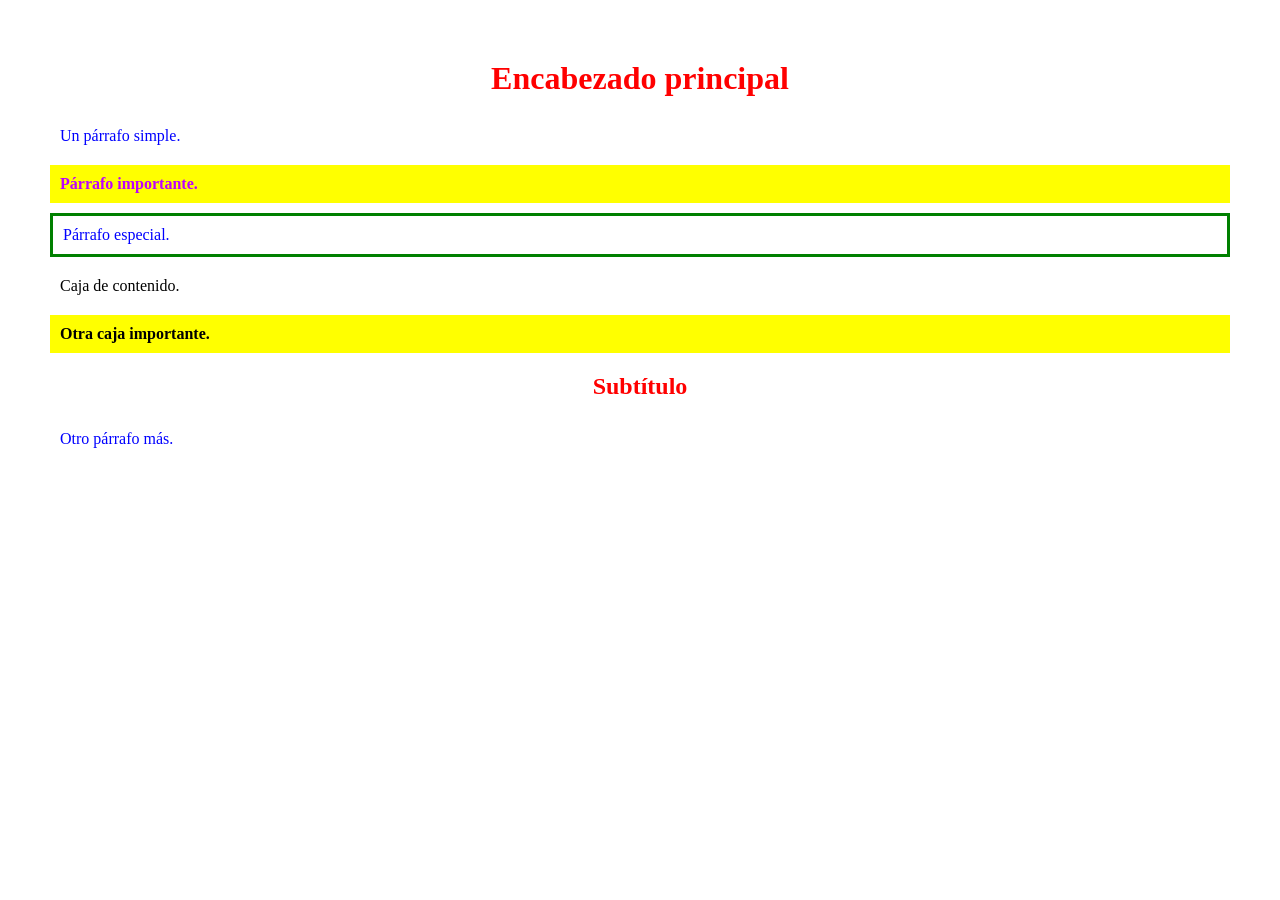
==== index.html @ e96514e4 "c guardar" ====
<!DOCTYPE html>
<html lang="es">
<head>
    <meta charset="UTF-8">
    <meta name="viewport" content="width=device-width, initial-scale=1.0">
    <link rel="stylesheet" href="style.css">
    <title>Document</title>
</head>
<body>
    <h1>Encabezado principal</h1>
    
    <p>Un párrafo simple.</p> 
    <p class="importante">Párrafo importante.</p> 
    <p id="especial">Párrafo especial.</p> 

    <div class="caja">Caja de contenido.</div> 
    <div class="importante">Otra caja importante.</div>
    
    <h2>Subtítulo</h2> 
    <p>Otro párrafo más.</p>
    
</body>
</html>
---- style.css ----
p { 
    color: blue; 
    font-family: Verdana; 
}



.importante { 
    background-color: yellow; 
    font-weight: 800; }



#especial { 
    border: 3px solid green; 
    padding: 10px; 
}



* { 
    margin: 10px; 
    padding: 10px; }



h1, h2 { 
    color: red; 
    text-align: center; }



p.importante { color: #BC00FF; }
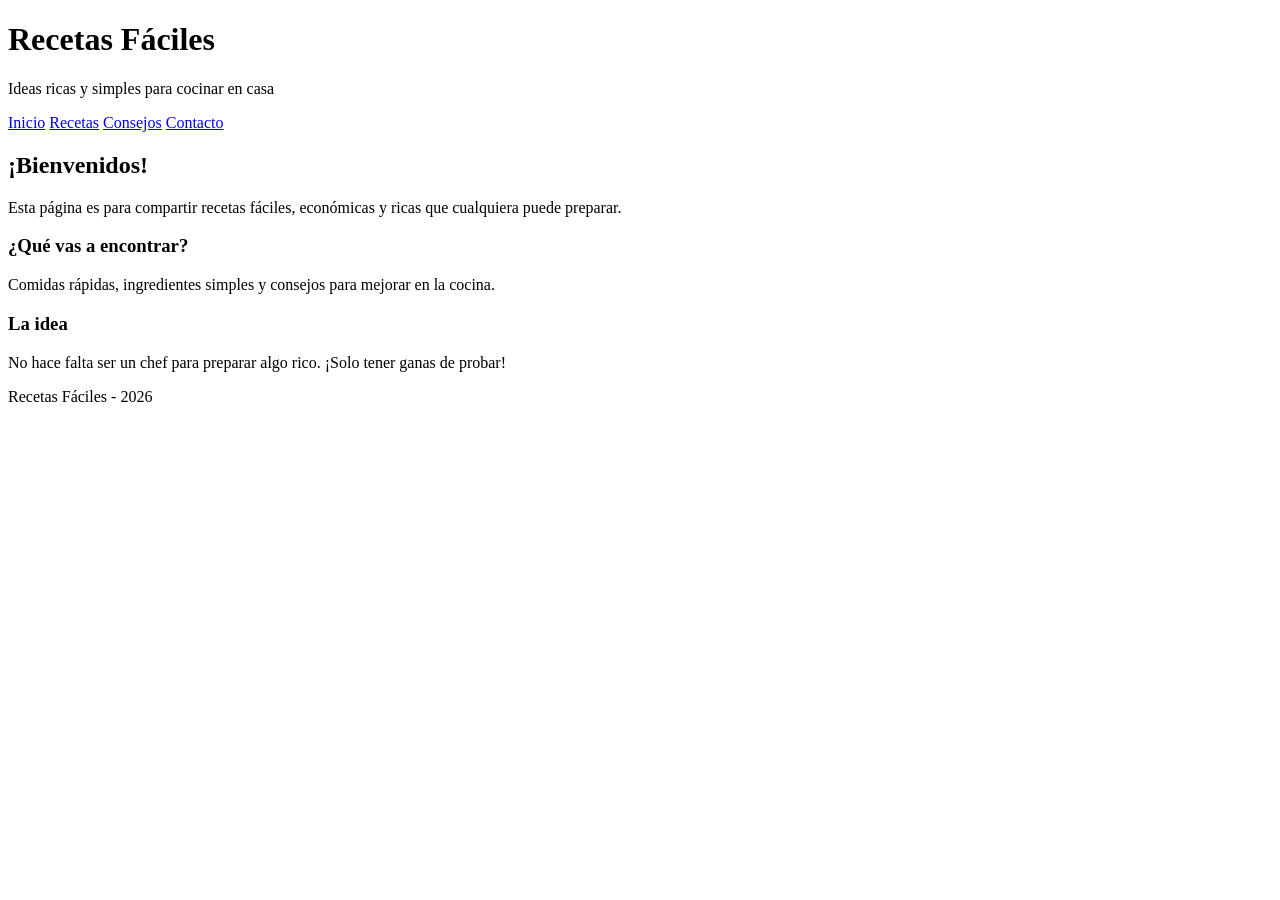
==== commit 5191bfaa: "hghghg" ====
--- a/index.html
+++ b/index.html
@@ -2,22 +2,42 @@
 <html lang="es">
 <head>
     <meta charset="UTF-8">
-    <meta name="viewport" content="width=device-width, initial-scale=1.0">
-    <link rel="stylesheet" href="style.css">
-    <title>Document</title>
+    <title>Recetas Fáciles</title>
+    <link rel="stylesheet" href="estilos.css">
 </head>
 <body>
-    <h1>Encabezado principal</h1>
-    
-    <p>Un párrafo simple.</p> 
-    <p class="importante">Párrafo importante.</p> 
-    <p id="especial">Párrafo especial.</p> 
 
-    <div class="caja">Caja de contenido.</div> 
-    <div class="importante">Otra caja importante.</div>
-    
-    <h2>Subtítulo</h2> 
-    <p>Otro párrafo más.</p>
-    
+<header>
+    <h1>Recetas Fáciles</h1>
+    <p>Ideas ricas y simples para cocinar en casa</p>
+</header>
+
+<nav>
+    <a href="index.html">Inicio</a>
+    <a href="recetas.html">Recetas</a>
+    <a href="consejos.html">Consejos</a>
+    <a href="contacto.html">Contacto</a>
+</nav>
+
+<main>
+    <h2>¡Bienvenidos!</h2>
+
+    <p>Esta página es para compartir recetas fáciles, económicas y ricas que cualquiera puede preparar.</p>
+
+    <div class="card">
+        <h3>¿Qué vas a encontrar?</h3>
+        <p>Comidas rápidas, ingredientes simples y consejos para mejorar en la cocina.</p>
+    </div>
+
+    <div class="card">
+        <h3>La idea</h3>
+        <p>No hace falta ser un chef para preparar algo rico. ¡Solo tener ganas de probar!</p>
+    </div>
+</main>
+
+<footer>
+    <p>Recetas Fáciles - 2026</p>
+</footer>
+
 </body>
 </html>
